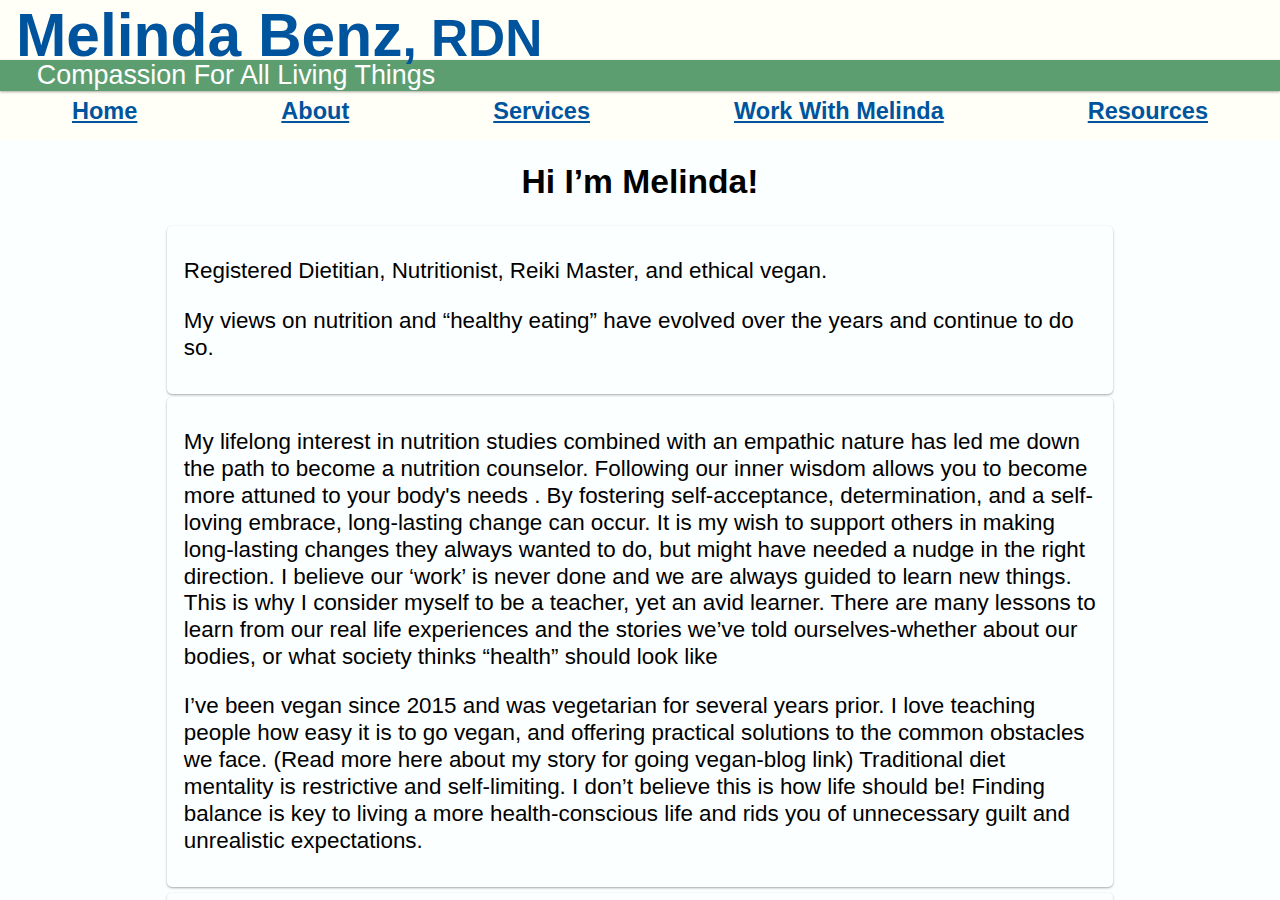
==== about.html @ 6f13a275 "material style update" ====
<!DOCTYPE html>
<html lang="en">
<head>
    <meta charset="UTF-8">
    <meta name="viewport" content="width=device-width, initial-scale=1.0">
    <meta http-equiv="X-UA-Compatible" content="ie=edge">
    <link rel="stylesheet" href="style.css">
    <title>About</title>
</head>
<body>
    <section id="main-grid">
        <section id="navbar-header">
            <h1 id="title">Melinda Benz<span id="RDN">, RDN</span> </h1>
            <div id="titleQuote" class="Courgette healthyGreen minusSmallTopMargin italics">
                <span class="white"> Compassion For All Living Things </span>
            </div>
            <div id="navBar" class="flexRowContainer  smallTopMargin">
                <a href="./home.html">
                <div id="homeBtn" class="navButton expanding-shadow">
                    Home
                </div>
                </a>
                <a href="./about.html">
                <div id="aboutBtn" class="navButton expanding-shadow ">
                    About
                </div>
                </a>
                <a href="./services.html">
                <div id="servicesBtn" class="navButton expanding-shadow ">
                    Services
                </div>
                </a>
                <a href="./work-with-me.html">
                <div id="workBtn" class="navButton expanding-shadow ">
                    Work With Melinda
                </div>
                </a>
                <a href="./resources.html">
                <div id="resourcesBtn" class="navButton expanding-shadow ">
                    Resources
                </div>
                </a>
            </div>
        </section>
        <section id="about" class="page-grid">
            <h1 class="page-title">
                Hi I’m Melinda!
            </h1>
          <div id="about-intro" class="" 
          style="grid-column-start: 2;
            grid-column-end: span 8;">
              <div class="banner">
                <p>
                  Registered Dietitian, Nutritionist, Reiki Master, and ethical vegan.
                </p>
                <p>
                  My views on nutrition and “healthy eating” have evolved over the years and continue to do so.
                </p>
              </div>
              <div class="banner">
                <p>
                  My lifelong interest in nutrition studies combined with an empathic nature has led me down
                  the path to become a nutrition counselor. Following our inner wisdom allows you to become
                  more attuned to your body's needs . By fostering self-acceptance, determination, and a
                  self-loving embrace, long-lasting change can occur. It is my wish to support others in
                  making long-lasting changes they always wanted to do, but might have needed a nudge in
                  the right direction. I believe our ‘work’ is never done and we are always guided to learn
                  new things. This is why I consider myself to be a teacher, yet an avid learner. There are
                  many lessons to learn from our real life experiences and the stories we’ve told
                  ourselves-whether about our bodies, or what society thinks “health” should look like
                </p>
                <p>
                  I’ve been vegan since 2015 and was vegetarian for several years prior.
                  I love teaching people how easy it is to go vegan, and offering practical solutions to
                  the common obstacles we face.
                  (Read more here about my story for going vegan-blog link)
                  Traditional diet mentality is restrictive and self-limiting. I don’t believe this is how
                  life should be! Finding balance is key to living a more health-conscious life and rids you of
                  unnecessary guilt and unrealistic expectations.
                </p>
              </div>
          </div>
          <div id="about-cont1" style="  
          grid-column-start: 2;
          grid-column-end: span 8;">
            <div class="">
              <div class="banner">
                <p>
                  Whether you are wanting to go vegan, or simply move your way to eating more healthful whole foods,
                  I enjoy showing others how living a plant-centered lifestyle doesn’t have to be complicated or
                  time consuming.
                </p>
              </div>
    
              <div class="banner">
                Some fun facts about me:
                <ul>
                  <li>
                    I am a total crazy cat lady! If I could have a house full of cats, I totally would!
                    For now, I’ll stick to two.
                  </li>
                  <li>
                    It’s my dream to open up a small animal sanctuary. I especially hold cows very dear
                    to my heart-they are so stinkin’ cute!
                  </li>
                  <li>
                    I’ve taken many intuitive training courses and trained with Hay House, renowned best
                    selling author, Sonia Choquette in her ‘Six Sensory’ training program.
                  </li>
                  <li>
                    I received my Reiki Master training in 2016 and plan to continue on to get Karuna Reiki.
                  </li>
                  <li>
                    I meditate daily-even for a few minutes! I love shopping for new crystals and meditation tools
                  </li>
                  <li>
                    My favorite comfort food is vegan mac n’ cheese or vegan loaded nachos
                  </li>
                  <li>
                    My favorite form of stress relief is yoga, watching a good TV show, or listening to good dancing music
                  </li>
                  <li>
                    Watching re-runs of “The Office” is the best medicine! </p>
                  </li>
                </ul>
              </div>
              <div></div>
              <div class="quote">
                ~Your body has all the answers. You just have to listen.~
              </div>
            </div>
          </div>
        </section>
      </section>
</body>
</html>
---- style.css ----
:root{
    --nav-height: 140px;
}


body{
    background-color: rgb(252, 255, 255);
    margin: 0;
    padding:0;
    font-family: Arial, Helvetica, sans-serif;
    font-size: 1.4em;
}


.healthyBlue{
    background-color: #2d7997;
}
.healthyGreen{
    background-color: #5d9e71;
}

#navbar-header a {
    color: #00549d;
    font-size: 1.05em;
    font-weight: 700;
}

#navbar-header a:hover {
    color: rgb(37, 207, 156);
}


#title{
    padding-left: 1rem;

    color: #00549d;
    font-size: 2.7em;
    margin: 0;
}
#titleQuote{
    padding-left: 2.3rem;

    color: white;
    margin-top: -10px;
    box-shadow: 0 1px 3px rgba(0,0,0,0.12), 0 1px 2px rgba(0,0,0,0.24);
    font-size: 1.2em;
}
#RDN{
    font-size: .85em;   
}

#main-grid{
    display: grid;
    grid-template-areas: "navbar" "page";
}

.page-grid{
    padding: 0 2em 0 2em;
    grid-area: page;
    display: grid;
    grid-template-columns: repeat(10, 1fr);
    height: calc(100vh - var(--nav-height));
    overflow-y: auto;
}

#navbar-header{
    grid-area: navbar;
    display: block;
    background-color: #fffff7;
    height: var(--nav-height);
    width: 100%;
}
#navBar{
    padding: 5px 0 0 0;
}
.flexRowContainer{
    display: flex;
    flex-direction: row;
    justify-content: space-around;
    justify-items: center;
    align-items: center;
    height: 30px;
}

.page-title{
    grid-column: 1/ span 10;
    display: flex;
    justify-content: center;
    width: 100%;
    font-size: 1.5em;
}

.banner{
    transition: all 0.3s cubic-bezier(.25,.8,.25,1);
    box-shadow: 0 1px 3px rgba(0,0,0,0.12), 0 1px 2px rgba(0,0,0,0.24);
    border-radius: 5px;
    margin: 3px;
    padding: 10px 17px 10px 17px;
    height: fit-content;
    line-height: 1.2em;
}
.banner-hover:hover{
    box-shadow: 0 14px 28px rgba(0,0,0,0.25), 0 10px 10px rgba(0,0,0,0.22);
}

.quote{
    align-self: end;
    padding:15px 0 15px 0;
    text-align: center;
}

hr.style-four {
    height: 12px;
    border: 0;
    box-shadow: inset 0 12px 12px -12px rgba(0, 0, 0, 0.5);
    margin: 40px 0 50px 0;
}
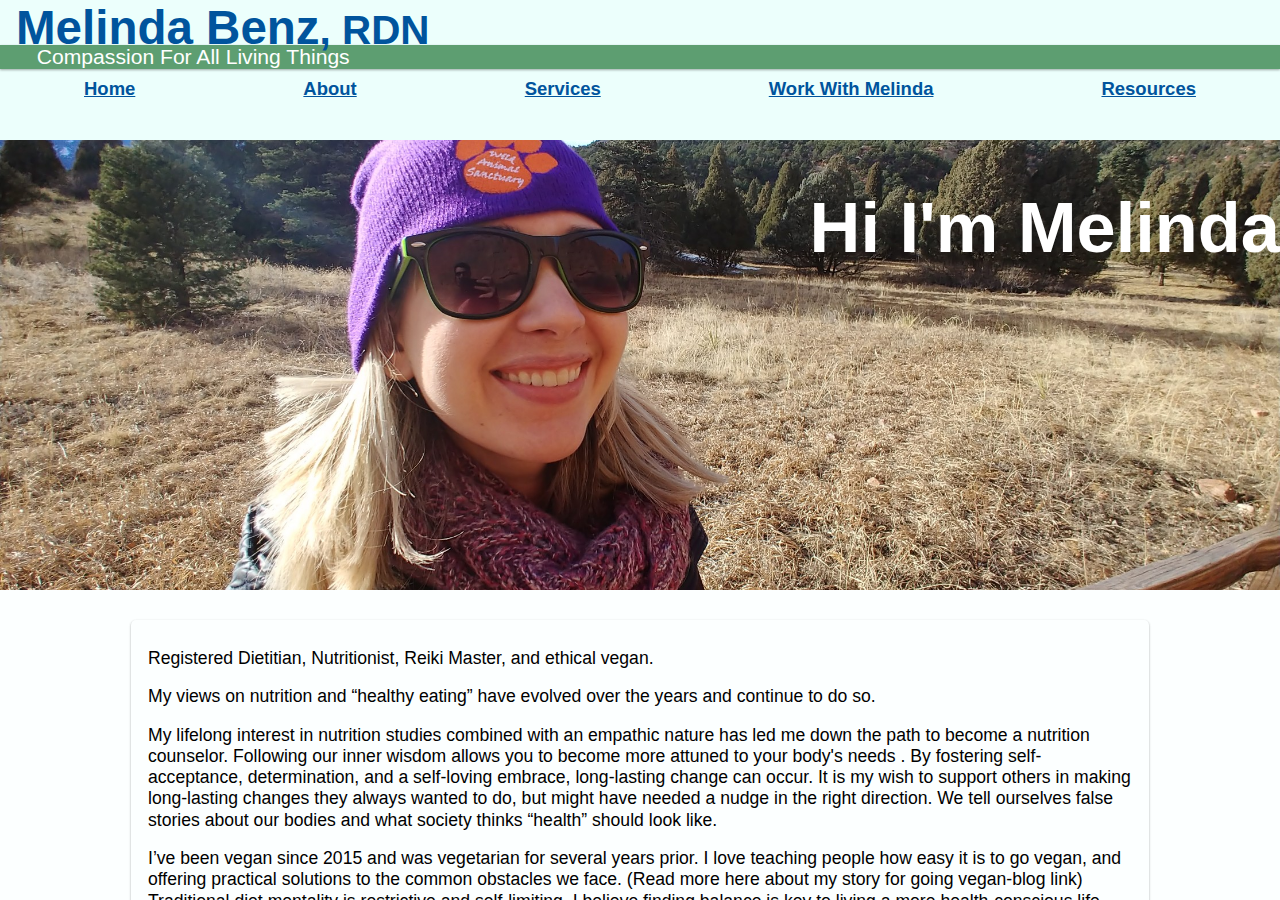
==== commit cc06b957: "new file structure" ====
--- a/about.html
+++ b/about.html
@@ -1,136 +1,131 @@
-<!DOCTYPE html>
-<html lang="en">
-<head>
-    <meta charset="UTF-8">
-    <meta name="viewport" content="width=device-width, initial-scale=1.0">
-    <meta http-equiv="X-UA-Compatible" content="ie=edge">
-    <link rel="stylesheet" href="style.css">
-    <title>About</title>
-</head>
-<body>
-    <section id="main-grid">
-        <section id="navbar-header">
-            <h1 id="title">Melinda Benz<span id="RDN">, RDN</span> </h1>
-            <div id="titleQuote" class="Courgette healthyGreen minusSmallTopMargin italics">
-                <span class="white"> Compassion For All Living Things </span>
-            </div>
-            <div id="navBar" class="flexRowContainer  smallTopMargin">
-                <a href="./home.html">
-                <div id="homeBtn" class="navButton expanding-shadow">
-                    Home
-                </div>
-                </a>
-                <a href="./about.html">
-                <div id="aboutBtn" class="navButton expanding-shadow ">
-                    About
-                </div>
-                </a>
-                <a href="./services.html">
-                <div id="servicesBtn" class="navButton expanding-shadow ">
-                    Services
-                </div>
-                </a>
-                <a href="./work-with-me.html">
-                <div id="workBtn" class="navButton expanding-shadow ">
-                    Work With Melinda
-                </div>
-                </a>
-                <a href="./resources.html">
-                <div id="resourcesBtn" class="navButton expanding-shadow ">
-                    Resources
-                </div>
-                </a>
-            </div>
-        </section>
-        <section id="about" class="page-grid">
-            <h1 class="page-title">
-                Hi I’m Melinda!
-            </h1>
-          <div id="about-intro" class="" 
-          style="grid-column-start: 2;
-            grid-column-end: span 8;">
-              <div class="banner">
-                <p>
-                  Registered Dietitian, Nutritionist, Reiki Master, and ethical vegan.
-                </p>
-                <p>
-                  My views on nutrition and “healthy eating” have evolved over the years and continue to do so.
-                </p>
-              </div>
-              <div class="banner">
-                <p>
-                  My lifelong interest in nutrition studies combined with an empathic nature has led me down
-                  the path to become a nutrition counselor. Following our inner wisdom allows you to become
-                  more attuned to your body's needs . By fostering self-acceptance, determination, and a
-                  self-loving embrace, long-lasting change can occur. It is my wish to support others in
-                  making long-lasting changes they always wanted to do, but might have needed a nudge in
-                  the right direction. I believe our ‘work’ is never done and we are always guided to learn
-                  new things. This is why I consider myself to be a teacher, yet an avid learner. There are
-                  many lessons to learn from our real life experiences and the stories we’ve told
-                  ourselves-whether about our bodies, or what society thinks “health” should look like
-                </p>
-                <p>
-                  I’ve been vegan since 2015 and was vegetarian for several years prior.
-                  I love teaching people how easy it is to go vegan, and offering practical solutions to
-                  the common obstacles we face.
-                  (Read more here about my story for going vegan-blog link)
-                  Traditional diet mentality is restrictive and self-limiting. I don’t believe this is how
-                  life should be! Finding balance is key to living a more health-conscious life and rids you of
-                  unnecessary guilt and unrealistic expectations.
-                </p>
-              </div>
-          </div>
-          <div id="about-cont1" style="  
-          grid-column-start: 2;
-          grid-column-end: span 8;">
-            <div class="">
-              <div class="banner">
-                <p>
-                  Whether you are wanting to go vegan, or simply move your way to eating more healthful whole foods,
-                  I enjoy showing others how living a plant-centered lifestyle doesn’t have to be complicated or
-                  time consuming.
-                </p>
-              </div>
-    
-              <div class="banner">
-                Some fun facts about me:
-                <ul>
-                  <li>
-                    I am a total crazy cat lady! If I could have a house full of cats, I totally would!
-                    For now, I’ll stick to two.
-                  </li>
-                  <li>
-                    It’s my dream to open up a small animal sanctuary. I especially hold cows very dear
-                    to my heart-they are so stinkin’ cute!
-                  </li>
-                  <li>
-                    I’ve taken many intuitive training courses and trained with Hay House, renowned best
-                    selling author, Sonia Choquette in her ‘Six Sensory’ training program.
-                  </li>
-                  <li>
-                    I received my Reiki Master training in 2016 and plan to continue on to get Karuna Reiki.
-                  </li>
-                  <li>
-                    I meditate daily-even for a few minutes! I love shopping for new crystals and meditation tools
-                  </li>
-                  <li>
-                    My favorite comfort food is vegan mac n’ cheese or vegan loaded nachos
-                  </li>
-                  <li>
-                    My favorite form of stress relief is yoga, watching a good TV show, or listening to good dancing music
-                  </li>
-                  <li>
-                    Watching re-runs of “The Office” is the best medicine! </p>
-                  </li>
-                </ul>
-              </div>
-              <div></div>
-              <div class="quote">
-                ~Your body has all the answers. You just have to listen.~
-              </div>
-            </div>
-          </div>
-        </section>
-      </section>
-</body>
+<!DOCTYPE html>
+<html lang="en">
+<head>
+    <meta charset="UTF-8">
+    <meta name="viewport" content="width=device-width, initial-scale=1.0">
+    <meta http-equiv="X-UA-Compatible" content="ie=edge">
+    <link rel="stylesheet" href="style.css">
+    <title>About</title>
+</head>
+<body>
+    <section id="main-grid">
+        <section id="navbar-header">
+            <h1 id="title">Melinda Benz<span id="RDN">, RDN</span> </h1>
+            <div id="titleQuote" class="Courgette healthyGreen minusSmallTopMargin italics">
+                <span class="white"> Compassion For All Living Things </span>
+            </div>
+            <div id="navBar" class="flexRowContainer  smallTopMargin">
+                <a href="./home.html">
+                <div id="homeBtn" class="navButton expanding-shadow">
+                    Home
+                </div>
+                </a>
+                <a href="./about.html">
+                <div id="aboutBtn" class="navButton expanding-shadow ">
+                    About
+                </div>
+                </a>
+                <a href="./services.html">
+                <div id="servicesBtn" class="navButton expanding-shadow ">
+                    Services
+                </div>
+                </a>
+                <a href="./work-with-me.html">
+                <div id="workBtn" class="navButton expanding-shadow ">
+                    Work With Melinda
+                </div>
+                </a>
+                <a href="./resources.html">
+                <div id="resourcesBtn" class="navButton expanding-shadow ">
+                    Resources
+                </div>
+                </a>
+            </div>
+        </section>
+        <section id="about" class="page-grid">
+            <div class="narrowHero" style=' text-align: right; background: url("./img/CO_smileyBabe.JPG") center/cover no-repeat;'>
+              <h1 style="display: inline-block; color: white; font-size: 4em;"> Hi I'm Melinda</h1>
+            </div>
+          <div id="about-intro" class="" 
+          style="grid-column-start: 2;
+            grid-column-end: span 8;">
+              <div class="banner">
+                <p>
+                  Registered Dietitian, Nutritionist, Reiki Master, and ethical vegan.
+                </p>
+                <p>
+                  My views on nutrition and “healthy eating” have evolved over the years and continue to do so.
+                </p>
+                <p>
+                  My lifelong interest in nutrition studies combined with an empathic nature has led me down
+                  the path to become a nutrition counselor. Following our inner wisdom allows you to become
+                  more attuned to your body's needs . By fostering self-acceptance, determination, and a
+                  self-loving embrace, long-lasting change can occur. It is my wish to support others in
+                  making long-lasting changes they always wanted to do, but might have needed a nudge in
+                  the right direction. We tell ourselves false stories about our bodies and what 
+                  society thinks “health” should look like. 
+                </p>
+                <p>
+                  I’ve been vegan since 2015 and was vegetarian for several years prior.
+                  I love teaching people how easy it is to go vegan, and offering practical solutions to
+                  the common obstacles we face.
+                  (Read more here about my story for going vegan-blog link)
+                  Traditional diet mentality is restrictive and self-limiting. I believe finding balance 
+                  is key to living a more health-conscious life, and learning to filter through the 
+                  guilt-ridden, unrealistic expectations of society.
+                </p>
+              </div>
+          </div>
+          <div id="about-cont1" style="  
+          grid-column-start: 2;
+          grid-column-end: span 8;">
+            <div class="">    
+              <div class="banner">
+                Some fun facts about me:
+                <ul>
+                  <li>
+                    I am a total crazy cat lady! If I could have a house full of cats, I totally would!
+                    For now, I’ll stick to two.
+                  </li>
+                  <li>
+                    It’s my dream to open up a small animal sanctuary. I especially hold cows very dear
+                    to my heart-they are so stinkin’ cute!
+                  </li>
+                  <li>
+                    I’ve trained with Hay House, renowned best
+                    selling author, Sonia Choquette in her ‘Six Sensory’ training program.
+                  </li>
+                  <li>
+                    I am a Usui Holy Fire Reiki Master 
+                  </li>
+                  <li>
+                    I love shopping for new crystals and meditation tools
+                  </li>
+                  <li>
+                    My favorite comfort food is vegan mac n’ cheese or vegan loaded nachos
+                  </li>
+                  <li>
+                    My favorite form of stress relief is yoga, watching a good TV show, or listening to good dancing music
+                  </li>
+                  <li>
+                    Watching re-runs of “The Office” is the best medicine! </p>
+                  </li>
+                </ul>
+              </div>
+              <div class="banner">
+                  <p>
+                    Whether you are wanting to go vegan, or simply move your way to eating more healthful whole foods,
+                    I enjoy showing others how living a plant-centered lifestyle doesn’t have to be complicated or
+                    time consuming.
+                  </p>
+                </div>
+              <div></div>
+              <div class="quote">
+                ~Your body has all the answers. You just have to listen.~
+              </div>
+            </div>
+          </div>
+        </section>
+      </section>
+</body>
 </html>--- a/style.css
+++ b/style.css
@@ -1,117 +1,160 @@
-:root{
-    --nav-height: 140px;
-}
-
-
-body{
-    background-color: rgb(252, 255, 255);
-    margin: 0;
-    padding:0;
-    font-family: Arial, Helvetica, sans-serif;
-    font-size: 1.4em;
-}
-
-
-.healthyBlue{
-    background-color: #2d7997;
-}
-.healthyGreen{
-    background-color: #5d9e71;
-}
-
-#navbar-header a {
-    color: #00549d;
-    font-size: 1.05em;
-    font-weight: 700;
-}
-
-#navbar-header a:hover {
-    color: rgb(37, 207, 156);
-}
-
-
-#title{
-    padding-left: 1rem;
-
-    color: #00549d;
-    font-size: 2.7em;
-    margin: 0;
-}
-#titleQuote{
-    padding-left: 2.3rem;
-
-    color: white;
-    margin-top: -10px;
-    box-shadow: 0 1px 3px rgba(0,0,0,0.12), 0 1px 2px rgba(0,0,0,0.24);
-    font-size: 1.2em;
-}
-#RDN{
-    font-size: .85em;   
-}
-
-#main-grid{
-    display: grid;
-    grid-template-areas: "navbar" "page";
-}
-
-.page-grid{
-    padding: 0 2em 0 2em;
-    grid-area: page;
-    display: grid;
-    grid-template-columns: repeat(10, 1fr);
-    height: calc(100vh - var(--nav-height));
-    overflow-y: auto;
-}
-
-#navbar-header{
-    grid-area: navbar;
-    display: block;
-    background-color: #fffff7;
-    height: var(--nav-height);
-    width: 100%;
-}
-#navBar{
-    padding: 5px 0 0 0;
-}
-.flexRowContainer{
-    display: flex;
-    flex-direction: row;
-    justify-content: space-around;
-    justify-items: center;
-    align-items: center;
-    height: 30px;
-}
-
-.page-title{
-    grid-column: 1/ span 10;
-    display: flex;
-    justify-content: center;
-    width: 100%;
-    font-size: 1.5em;
-}
-
-.banner{
-    transition: all 0.3s cubic-bezier(.25,.8,.25,1);
-    box-shadow: 0 1px 3px rgba(0,0,0,0.12), 0 1px 2px rgba(0,0,0,0.24);
-    border-radius: 5px;
-    margin: 3px;
-    padding: 10px 17px 10px 17px;
-    height: fit-content;
-    line-height: 1.2em;
-}
-.banner-hover:hover{
-    box-shadow: 0 14px 28px rgba(0,0,0,0.25), 0 10px 10px rgba(0,0,0,0.22);
-}
-
-.quote{
-    align-self: end;
-    padding:15px 0 15px 0;
-    text-align: center;
-}
-
-hr.style-four {
-    height: 12px;
-    border: 0;
-    box-shadow: inset 0 12px 12px -12px rgba(0, 0, 0, 0.5);
-    margin: 40px 0 50px 0;
+:root{
+    --nav-height: 140px;
+}
+
+img{
+    height: inherit;
+    width: inherit;
+}
+
+.work-section{
+    display: flex;
+    flex-direction: row;
+    justify-content: flex-start;
+    justify-items: center;
+    align-items: center;
+    height: 30px;
+}
+
+.work-section img{
+    height: 100%;
+    width: 30%;
+}
+.work-section div{
+    margin: 2em;
+}
+
+body{
+    background-color: rgb(252, 255, 255);
+    margin: 0;
+    padding:0;
+    font-family: Arial, Helvetica, sans-serif;
+    font-size: 1.1em;
+}
+
+
+.healthyBlue{
+    background-color: #2d7997;
+}
+.healthyGreen{
+    background-color: #5d9e71;
+}
+
+#navbar-header a {
+    color: #00549d;
+    font-size: 1.05em;
+    font-weight: 700;
+}
+
+#navbar-header a:hover {
+    color: rgb(37, 207, 156);
+}
+
+
+#title{
+    padding-left: 1rem;
+
+    color: #00549d;
+    font-size: 2.7em;
+    margin: 0;
+}
+#titleQuote{
+    padding-left: 2.3rem;
+
+    color: white;
+    margin-top: -10px;
+    box-shadow: 0 1px 3px rgba(0,0,0,0.12), 0 1px 2px rgba(0,0,0,0.24);
+    font-size: 1.2em;
+}
+#RDN{
+    font-size: .85em;   
+}
+
+#main-grid{
+    display: grid;
+    grid-template-areas: "navbar" "page";
+}
+
+.page-grid{
+    grid-row-gap: 3vh;
+    grid-area: page;
+    display: grid;
+    grid-template-columns: repeat(10, 1fr);
+    height: calc(100vh - var(--nav-height));
+    overflow-y: auto;
+}
+
+#navbar-header{
+    grid-area: navbar;
+    display: block;
+    background-color: #ecfffc;
+    height: var(--nav-height);
+    width: 100%;
+}
+#navBar{
+    padding: 5px 0 0 0;
+}
+.flexRowContainer{
+    display: flex;
+    flex-direction: row;
+    justify-content: space-around;
+    justify-items: center;
+    align-items: center;
+    height: 30px;
+}
+
+.page-title{
+    grid-column: 1/ span 10;
+    display: flex;
+    justify-content: center;
+    width: 100%;
+    font-size: 1.5em;
+}
+
+.narrowHero{
+    /* background: url("./img/CO_smileyBabe.JPG") center/cover no-repeat; */
+    grid-column-start: 1; 
+    grid-column-end: 11; 
+    height: 50vh; 
+    width: 100%;
+}
+
+.flexItem{
+    width: 30vw;
+    max-height: 70vh;
+    min-width: 20em;
+}
+
+.flexSpace{
+    display: flex;
+    flex-direction: column; 
+    justify-content: space-between;
+    align-content: center;
+    align-items: center;
+}
+
+.banner{
+    transition: all 0.3s cubic-bezier(.25,.8,.25,1);
+    box-shadow: 0 1px 3px rgba(0,0,0,0.12), 0 1px 2px rgba(0,0,0,0.24);
+    border-radius: 5px;
+    margin: 3px;
+    padding: 10px 17px 10px 17px;
+    height: fit-content;
+    line-height: 1.2em;
+}
+.banner-hover:hover{
+    box-shadow: 0 14px 28px rgba(0,0,0,0.25), 0 10px 10px rgba(0,0,0,0.22);
+}
+
+.quote{
+    align-self: end;
+    padding:15px 0 15px 0;
+    text-align: center;
+}
+
+hr.style-four {
+    height: 12px;
+    border: 0;
+    box-shadow: inset 0 12px 12px -12px rgba(0, 0, 0, 0.5);
+    margin: 40px 0 50px 0;
 }